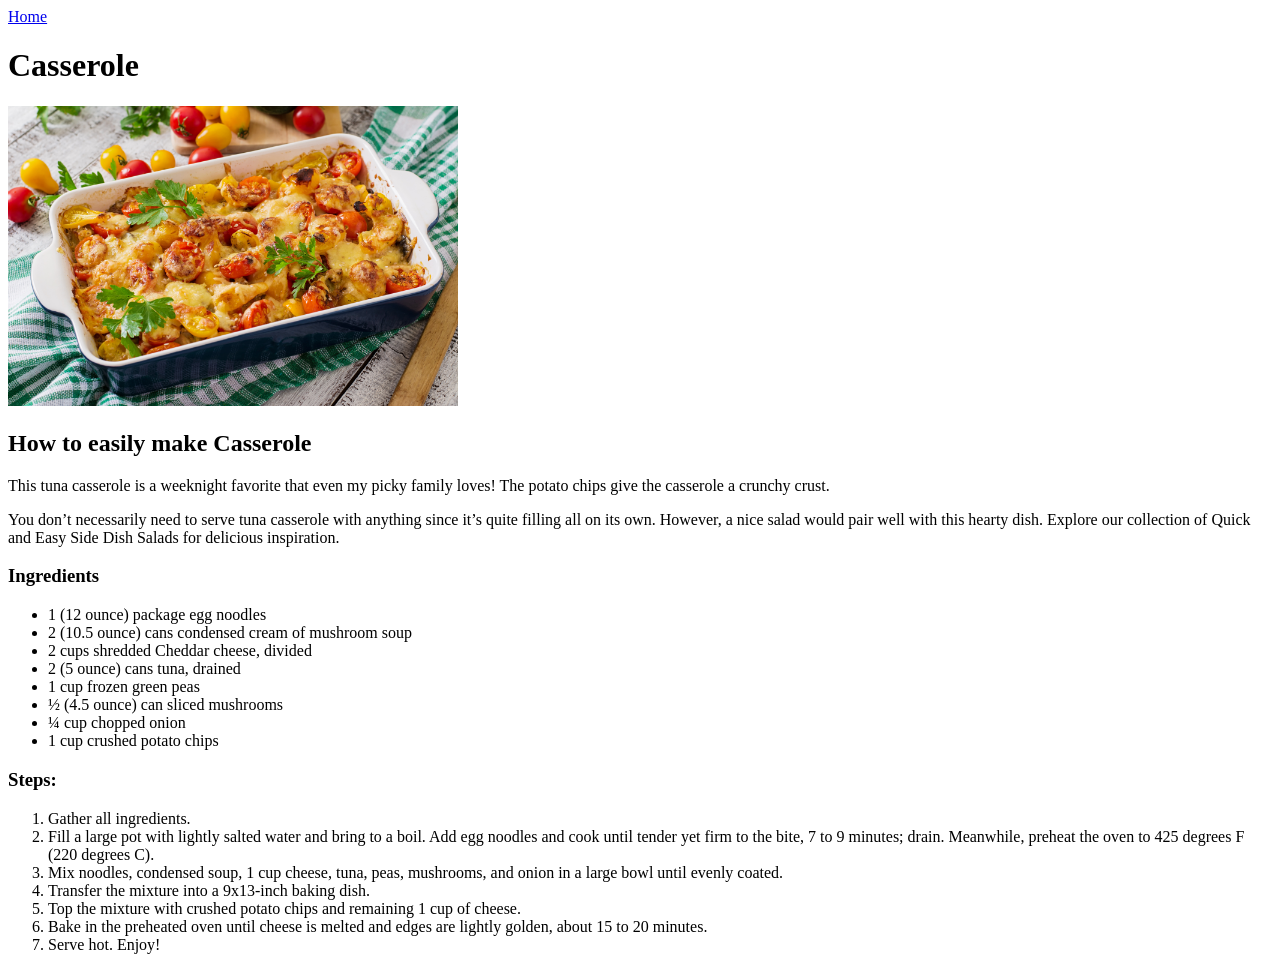
==== recipes/casserole.html @ c50dc92b "Iternation 4 Second commit" ====
<!DOCTYPE html>
<html lang="en">
<head>
    <meta charset="UTF-8">
    <title>Casserole</title>
</head>
<body>
    <a href="../index.html">Home</a>
    <h1>Casserole</h1>
    <img src="./casserole.jpg" alt="Photo of delicious casserole on a beautiful white plate" height="300">
    <h2>How to easily make Casserole</h2>
    <p>This tuna casserole is a weeknight favorite that even my picky family loves! The potato chips give the casserole a crunchy crust.</p>
    
    <p>You don’t necessarily need to serve tuna casserole with anything since it’s quite filling all on its own. However, a nice salad would pair well with this hearty dish. Explore our collection of Quick and Easy Side Dish Salads for delicious inspiration.</p>
    <h3>Ingredients</h3>
    <ul>
        <li>1 (12 ounce) package egg noodles</li>
        <li>2 (10.5 ounce) cans condensed cream of mushroom soup</li>
        <li>2 cups shredded Cheddar cheese, divided</li>
        <li>2 (5 ounce) cans tuna, drained</li>
        <li>1 cup frozen green peas</li>
        <li>½ (4.5 ounce) can sliced mushrooms</li>
        <li>¼ cup chopped onion</li>
        <li>1 cup crushed potato chips</li>
    </ul>
    <h3>Steps:</h3>
    <ol>
        <li>Gather all ingredients.</li>
        <li>Fill a large pot with lightly salted water and bring to a boil. Add egg noodles and cook until tender yet firm to the bite, 7 to 9 minutes; drain. Meanwhile, preheat the oven to 425 degrees F (220 degrees C).</li>
        <li>Mix noodles, condensed soup, 1 cup cheese, tuna, peas, mushrooms, and onion in a large bowl until evenly coated.</li>
        <li>Transfer the mixture into a 9x13-inch baking dish.</li>
        <li>Top the mixture with crushed potato chips and remaining 1 cup of cheese.</li>
        <li>Bake in the preheated oven until cheese is melted and edges are lightly golden, about 15 to 20 minutes.</li>
        <li>Serve hot. Enjoy!</li>
    </ol>

</body>
</html>
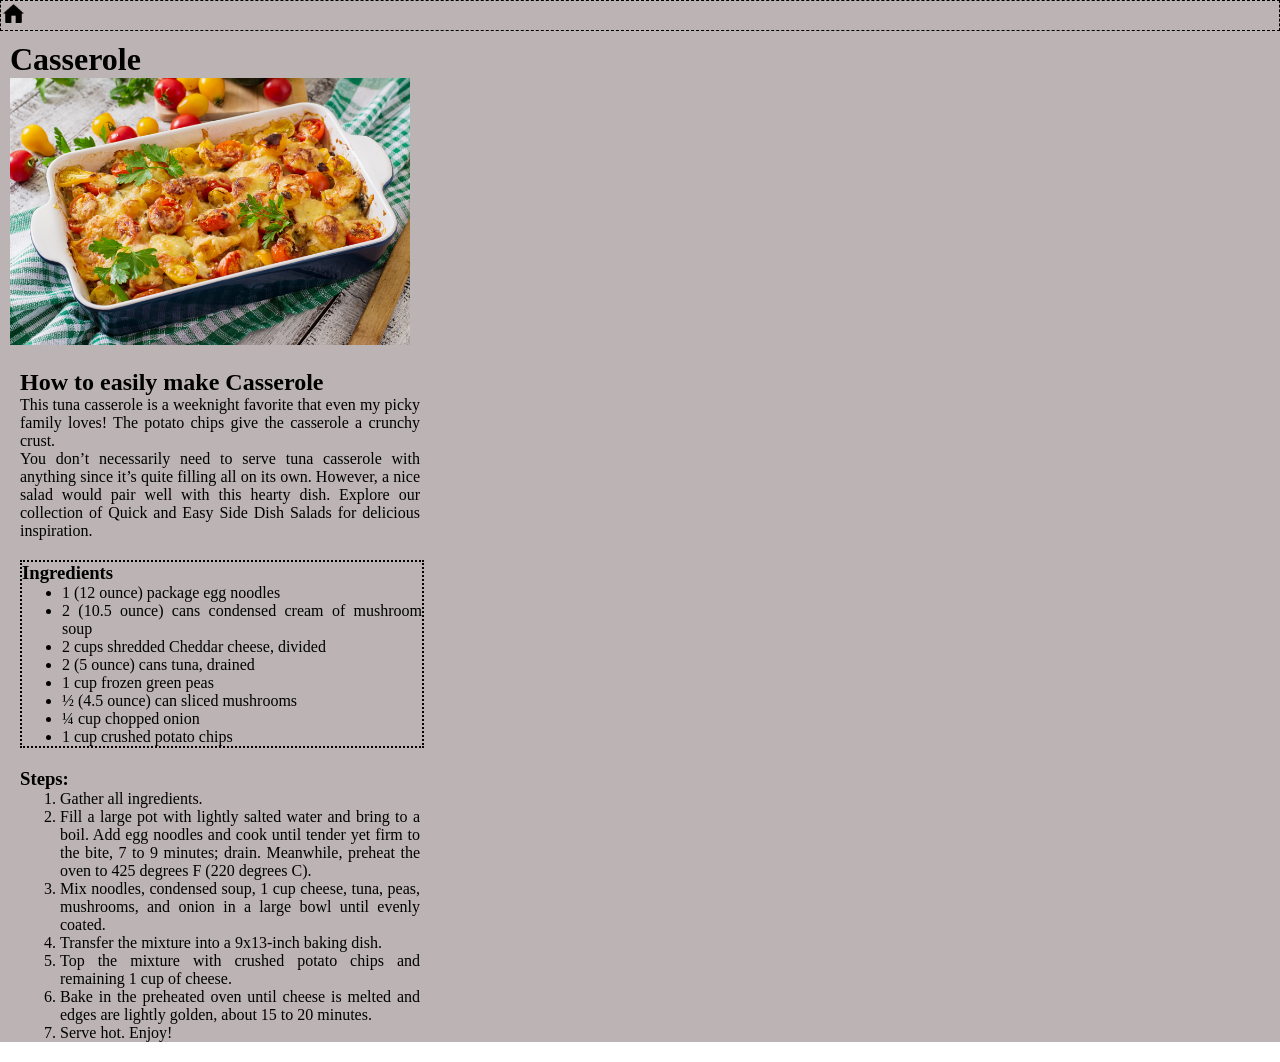
==== commit 13109f0e: "Implementation of first CSS exercises up to Inline and Block" ====
--- a/recipes/casserole.html
+++ b/recipes/casserole.html
@@ -2,37 +2,50 @@
 <html lang="en">
 <head>
     <meta charset="UTF-8">
-    <title>Casserole</title>
+    <title>Lasagna</title>
+    <link rel="stylesheet" href="../style.css">
 </head>
 <body>
-    <a href="../index.html">Home</a>
-    <h1>Casserole</h1>
-    <img src="./casserole.jpg" alt="Photo of delicious casserole on a beautiful white plate" height="300">
-    <h2>How to easily make Casserole</h2>
-    <p>This tuna casserole is a weeknight favorite that even my picky family loves! The potato chips give the casserole a crunchy crust.</p>
+    <div class="main">
+        <div class="nav">
+            <a href="../index.html"><img src="./home.png" alt="home-icon" width="25px"></a>
+        </div>
+        <div class="banner">
+            <h1 class="heading-banner">Casserole</h1>
+            <img src="./casserole.jpg" alt="Photo of delicious casserole on a beautiful white plate" width="400">
+        </div>
+        <div class="introduction">
+            <h2 class="heading-other">How to easily make Casserole</h2>
+            <p class="descr">This tuna casserole is a weeknight favorite that even my picky family loves! The potato chips give the casserole a crunchy crust.</p>
     
-    <p>You don’t necessarily need to serve tuna casserole with anything since it’s quite filling all on its own. However, a nice salad would pair well with this hearty dish. Explore our collection of Quick and Easy Side Dish Salads for delicious inspiration.</p>
-    <h3>Ingredients</h3>
-    <ul>
-        <li>1 (12 ounce) package egg noodles</li>
-        <li>2 (10.5 ounce) cans condensed cream of mushroom soup</li>
-        <li>2 cups shredded Cheddar cheese, divided</li>
-        <li>2 (5 ounce) cans tuna, drained</li>
-        <li>1 cup frozen green peas</li>
-        <li>½ (4.5 ounce) can sliced mushrooms</li>
-        <li>¼ cup chopped onion</li>
-        <li>1 cup crushed potato chips</li>
-    </ul>
-    <h3>Steps:</h3>
-    <ol>
-        <li>Gather all ingredients.</li>
-        <li>Fill a large pot with lightly salted water and bring to a boil. Add egg noodles and cook until tender yet firm to the bite, 7 to 9 minutes; drain. Meanwhile, preheat the oven to 425 degrees F (220 degrees C).</li>
-        <li>Mix noodles, condensed soup, 1 cup cheese, tuna, peas, mushrooms, and onion in a large bowl until evenly coated.</li>
-        <li>Transfer the mixture into a 9x13-inch baking dish.</li>
-        <li>Top the mixture with crushed potato chips and remaining 1 cup of cheese.</li>
-        <li>Bake in the preheated oven until cheese is melted and edges are lightly golden, about 15 to 20 minutes.</li>
-        <li>Serve hot. Enjoy!</li>
-    </ol>
-
+            <p class="descr">You don’t necessarily need to serve tuna casserole with anything since it’s quite filling all on its own. However, a nice salad would pair well with this hearty dish. Explore our collection of Quick and Easy Side Dish Salads for delicious inspiration.
+            </p>
+        </div>
+        <div class="ingredients">
+            <h3 class="heading-other">Ingredients</h3>
+            <ul class="list">
+                <li>1 (12 ounce) package egg noodles</li>
+                <li>2 (10.5 ounce) cans condensed cream of mushroom soup</li>
+                <li>2 cups shredded Cheddar cheese, divided</li>
+                <li>2 (5 ounce) cans tuna, drained</li>
+                <li>1 cup frozen green peas</li>
+                <li>½ (4.5 ounce) can sliced mushrooms</li>
+                <li>¼ cup chopped onion</li>
+                <li>1 cup crushed potato chips</li>
+            </ul>
+        </div>
+        <div class="steps">
+            <h3 class="heading-other">Steps:</h3>
+            <ol>
+                <li>Gather all ingredients.</li>
+                <li>Fill a large pot with lightly salted water and bring to a boil. Add egg noodles and cook until tender yet firm to the bite, 7 to 9 minutes; drain. Meanwhile, preheat the oven to 425 degrees F (220 degrees C).</li>
+                <li>Mix noodles, condensed soup, 1 cup cheese, tuna, peas, mushrooms, and onion in a large bowl until evenly coated.</li>
+                <li>Transfer the mixture into a 9x13-inch baking dish.</li>
+                <li>Top the mixture with crushed potato chips and remaining 1 cup of cheese.</li>
+                <li>Bake in the preheated oven until cheese is melted and edges are lightly golden, about 15 to 20 minutes.</li>
+                <li>Serve hot. Enjoy!</li>
+            </ol>
+        </div>
+    </div>
 </body>
 </html>
--- a/style.css
+++ b/style.css
@@ -0,0 +1,63 @@
+*{
+   margin: 0 auto; 
+}
+
+.main{
+    background-color: #bcb4b4;
+}
+
+.recipe-list{
+    padding: 2px;
+}
+
+.nav{
+    border: 1px dashed black;
+}
+
+.banner{
+    margin: 10px;
+}
+
+.heading-banner{
+    /* padding-bottom: 20px; */
+}
+
+.pic-banner{
+    border: 2px solid black;
+}
+
+.introduction{
+
+}
+
+.heading-other{
+    /* margin-top: 5px; */
+}
+
+.descr{
+
+}
+
+.ingredients{
+
+}
+
+.list{
+
+}
+
+.steps{
+
+}
+
+.introduction,
+.ingredients,
+.steps{
+    margin: 20px;
+    width: 400px;
+    text-align: justify;
+}
+
+.ingredients{
+    border: 2px dotted black;
+}
